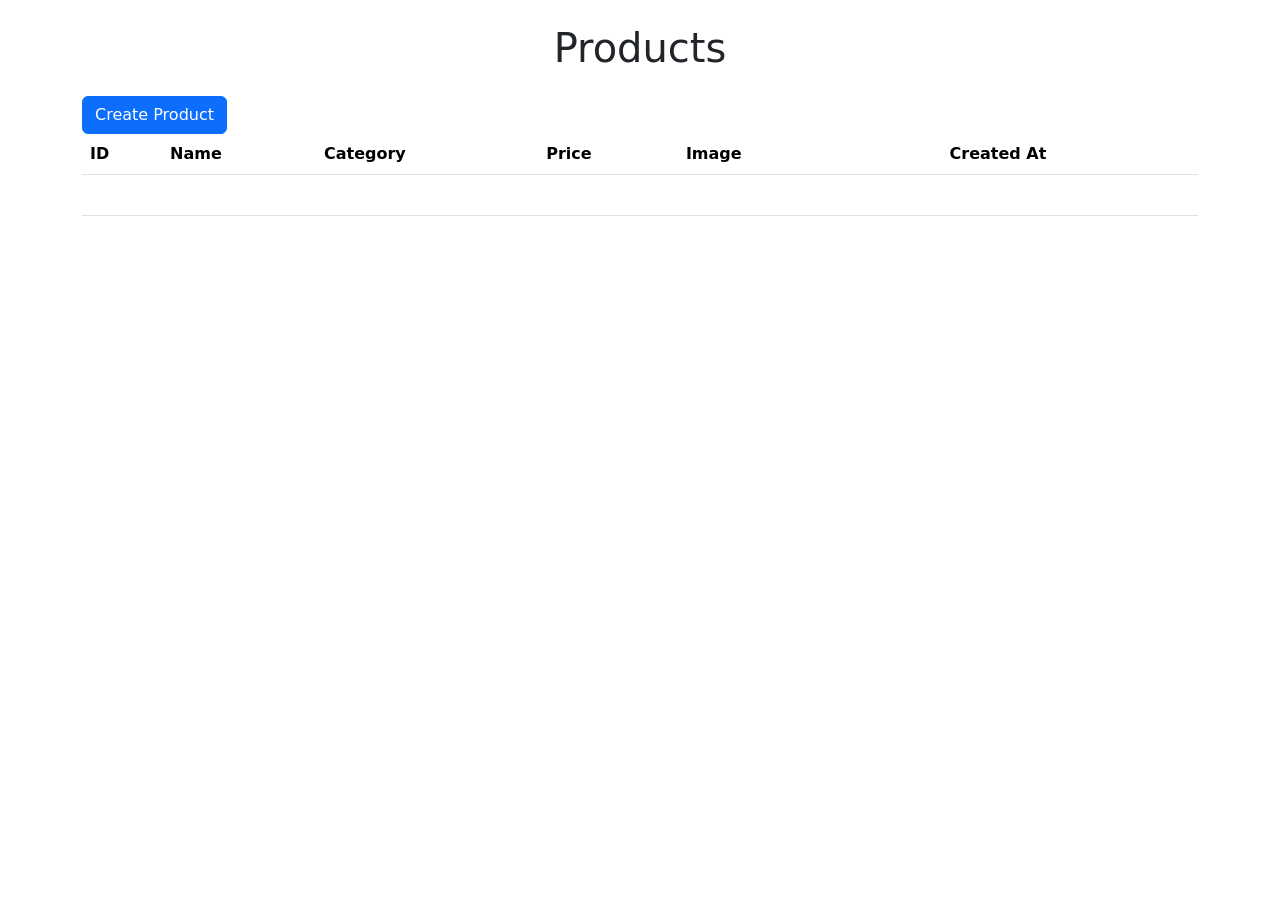
==== src/main/resources/templates/index.html @ c9c0a381 "Initial commit" ====
<!doctype html>
<html lang="en">
<head>
    <meta charset="utf-8">
    <meta name="viewport" content="width=device-width, initial-scale=1">
    <title>Bootstrap demo</title>
    <link href="https://cdn.jsdelivr.net/npm/bootstrap@5.3.3/dist/css/bootstrap.min.css" rel="stylesheet" integrity="sha384-QWTKZyjpPEjISv5WaRU9OFeRpok6YctnYmDr5pNlyT2bRjXh0JMhjY6hW+ALEwIH" crossorigin="anonymous">
</head>
<body>
<div class="container">
    <h1 class="text-center my-4">Products</h1>
    <a class="btn btn-primary" href="/goods/create">Create Product</a>

    <table class="table">
        <thead>
        <tr>
            <th>ID</th>
            <th>Name</th>
            <th>Category</th>
            <th>Price</th>
            <th>Image</th>
            <th>Created At</th>
        </tr>
        </thead>
        <tbody>
        <tr th:each="good: ${goods}">
            <td th:text="${good.id}"></td>
            <td th:text="${good.name}"></td>
            <td th:text="${good.category}"></td>
            <td th:text="@{${good.price} + '원'}"></td>
            <td>
                <img th:src="@{'/images/'+${good.imageFileName}}" width="100">
            </td>
            <td th:text="${good.createAt.toString().substring(0,10)}"></td>
        </tr>
        </tbody>
    </table>
</div>
<script src="https://cdn.jsdelivr.net/npm/bootstrap@5.3.3/dist/js/bootstrap.bundle.min.js" integrity="sha384-YvpcrYf0tY3lHB60NNkmXc5s9fDVZLESaAA55NDzOxhy9GkcIdslK1eN7N6jIeHz" crossorigin="anonymous"></script>
</body>
</html>
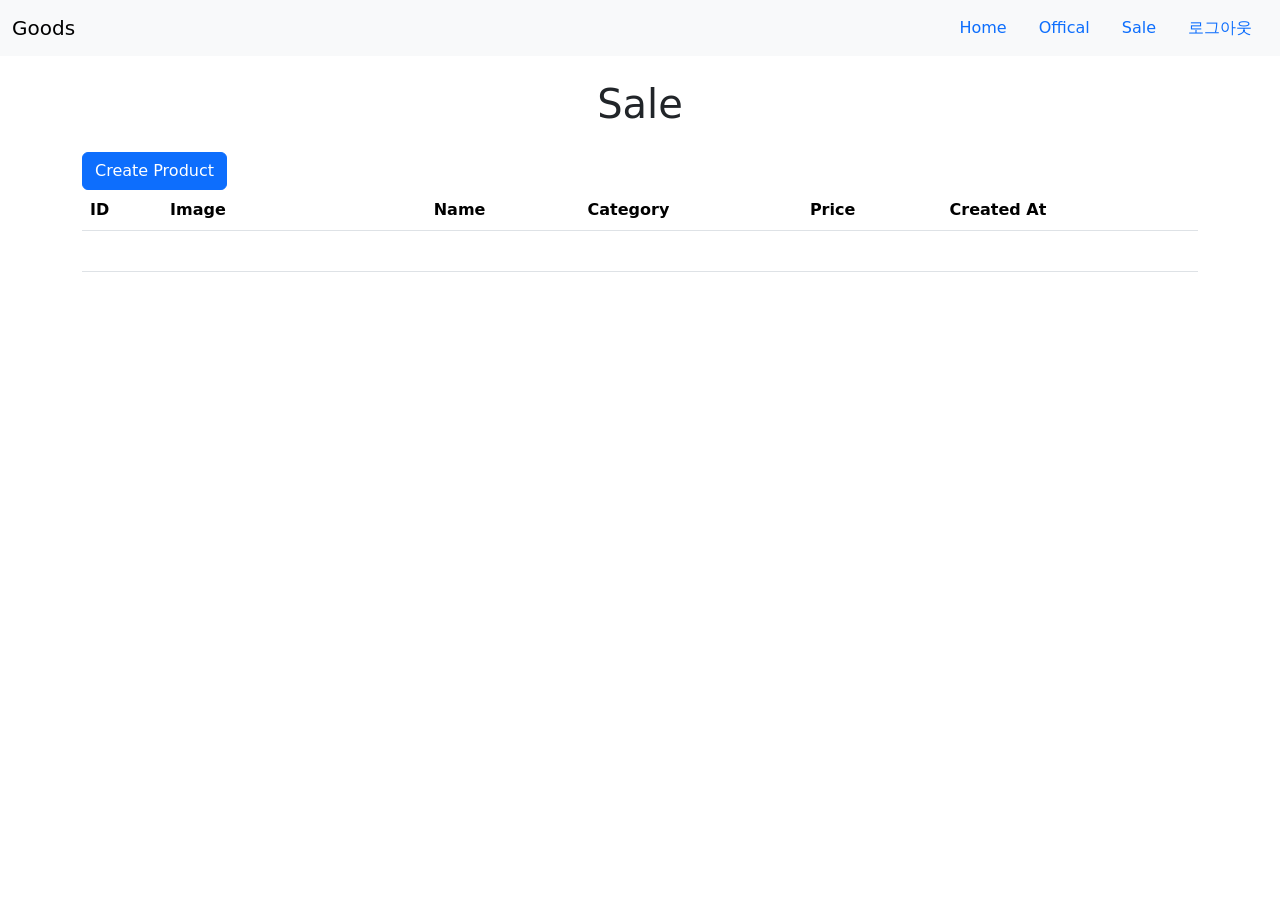
==== commit f5255d49: "메인페이지 카드 수정, 리스트 구분" ====
--- a/src/main/resources/templates/index.html
+++ b/src/main/resources/templates/index.html
@@ -7,31 +7,51 @@
     <link href="https://cdn.jsdelivr.net/npm/bootstrap@5.3.3/dist/css/bootstrap.min.css" rel="stylesheet" integrity="sha384-QWTKZyjpPEjISv5WaRU9OFeRpok6YctnYmDr5pNlyT2bRjXh0JMhjY6hW+ALEwIH" crossorigin="anonymous">
 </head>
 <body>
+<nav class="navbar navbar-light bg-light">
+    <div class="container-fluid">
+        <a class="navbar-brand" th:href="${'/goods'}">Goods</a>
+
+        <ul class="nav justify-content-end">
+            <li class="nav-item">
+                <a class="nav-link active" aria-current="page" th:href="${'/goods'}">Home</a>
+            </li>
+            <li class="nav-item">
+                <a class="nav-link" th:href="${'/goods/official'}">Offical</a>
+            </li>
+            <li class="nav-item">
+                <a class="nav-link" th:href="${'/goods/sale'}">Sale</a>
+            </li>
+            <li class="nav-item">
+                <a class="nav-link" th:href="@{/logout}" >로그아웃</a>
+            </li>
+        </ul>
+    </div>
+</nav>
 <div class="container">
-    <h1 class="text-center my-4">Products</h1>
-    <a class="btn btn-primary" href="/goods/create">Create Product</a>
+    <h1 class="text-center my-4">Sale</h1>
+    <a class="btn btn-primary" href="/goods/create/unofficial">Create Product</a>
 
     <table class="table">
         <thead>
         <tr>
             <th>ID</th>
+            <th>Image</th>
             <th>Name</th>
             <th>Category</th>
             <th>Price</th>
-            <th>Image</th>
             <th>Created At</th>
         </tr>
         </thead>
         <tbody>
-        <tr th:each="good: ${goods}">
-            <td th:text="${good.id}"></td>
-            <td th:text="${good.name}"></td>
-            <td th:text="${good.category}"></td>
-            <td th:text="@{${good.price} + '원'}"></td>
+        <tr th:each="goods: ${unofficialGoods}">
+            <td th:text="${goods.id}"></td>
             <td>
-                <img th:src="@{'/images/'+${good.imageFileName}}" width="100">
+                <img th:src="@{'/images/'+${goods.imageFileName}}" width="100">
             </td>
-            <td th:text="${good.createAt.toString().substring(0,10)}"></td>
+            <td><a th:text="${goods.title}" th:href="@{/goods/view(id=${goods.id})}"> </a></td>
+            <td th:text="${goods.category}"></td>
+            <td th:text="@{${goods.price} + '원'}"></td>
+            <td th:text="${goods.createAt.toString().substring(0,10)}"></td>
         </tr>
         </tbody>
     </table>
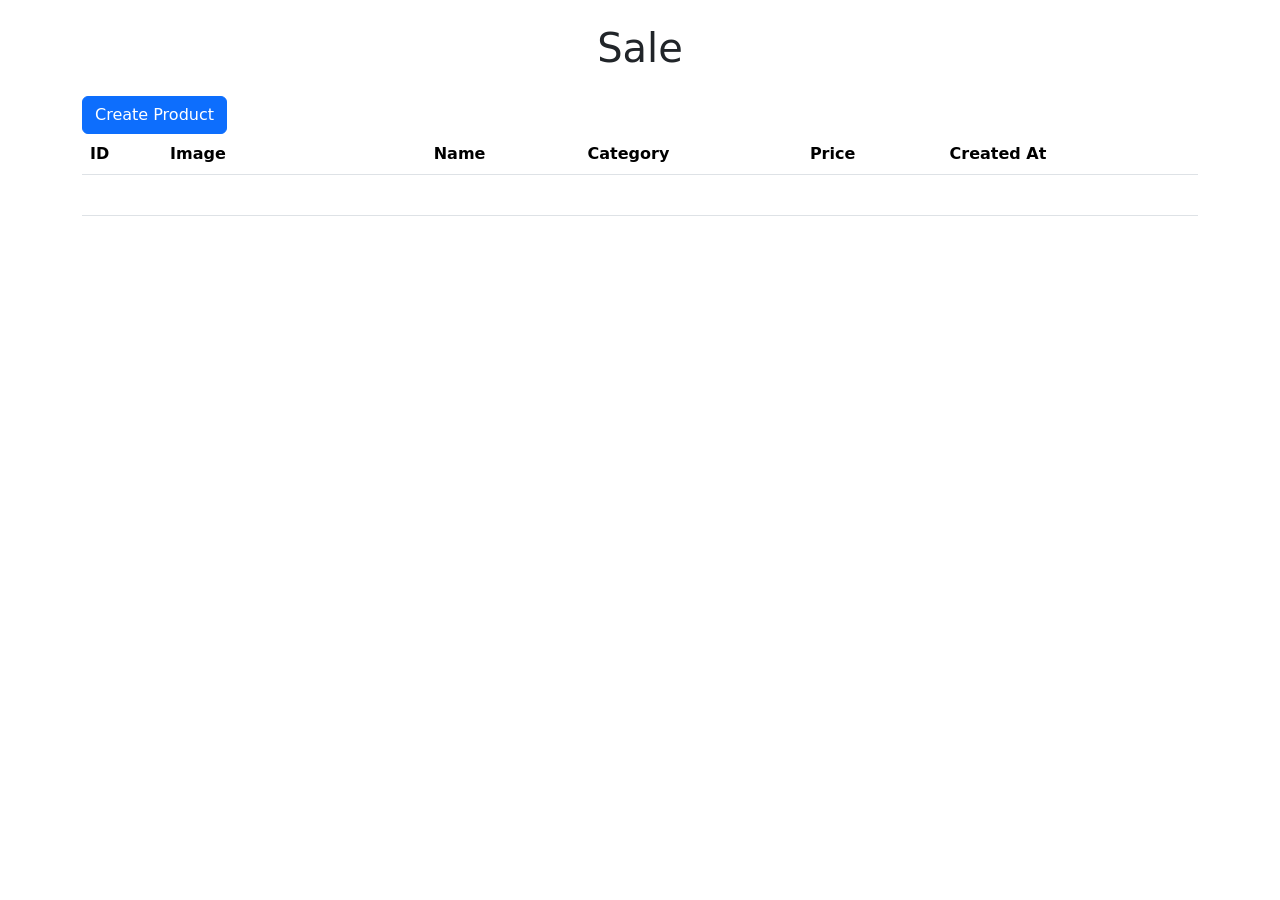
==== commit afb0f27f: "관리자 페이지 분리, 수정 버튼 수정" ====
--- a/src/main/resources/templates/index.html
+++ b/src/main/resources/templates/index.html
@@ -7,26 +7,10 @@
     <link href="https://cdn.jsdelivr.net/npm/bootstrap@5.3.3/dist/css/bootstrap.min.css" rel="stylesheet" integrity="sha384-QWTKZyjpPEjISv5WaRU9OFeRpok6YctnYmDr5pNlyT2bRjXh0JMhjY6hW+ALEwIH" crossorigin="anonymous">
 </head>
 <body>
-<nav class="navbar navbar-light bg-light">
-    <div class="container-fluid">
-        <a class="navbar-brand" th:href="${'/goods'}">Goods</a>
 
-        <ul class="nav justify-content-end">
-            <li class="nav-item">
-                <a class="nav-link active" aria-current="page" th:href="${'/goods'}">Home</a>
-            </li>
-            <li class="nav-item">
-                <a class="nav-link" th:href="${'/goods/official'}">Offical</a>
-            </li>
-            <li class="nav-item">
-                <a class="nav-link" th:href="${'/goods/sale'}">Sale</a>
-            </li>
-            <li class="nav-item">
-                <a class="nav-link" th:href="@{/logout}" >로그아웃</a>
-            </li>
-        </ul>
-    </div>
-</nav>
+<!-- 공통 네비게이션 바를 포함 -->
+<div th:replace="navbar"></div>
+
 <div class="container">
     <h1 class="text-center my-4">Sale</h1>
     <a class="btn btn-primary" href="/goods/create/unofficial">Create Product</a>
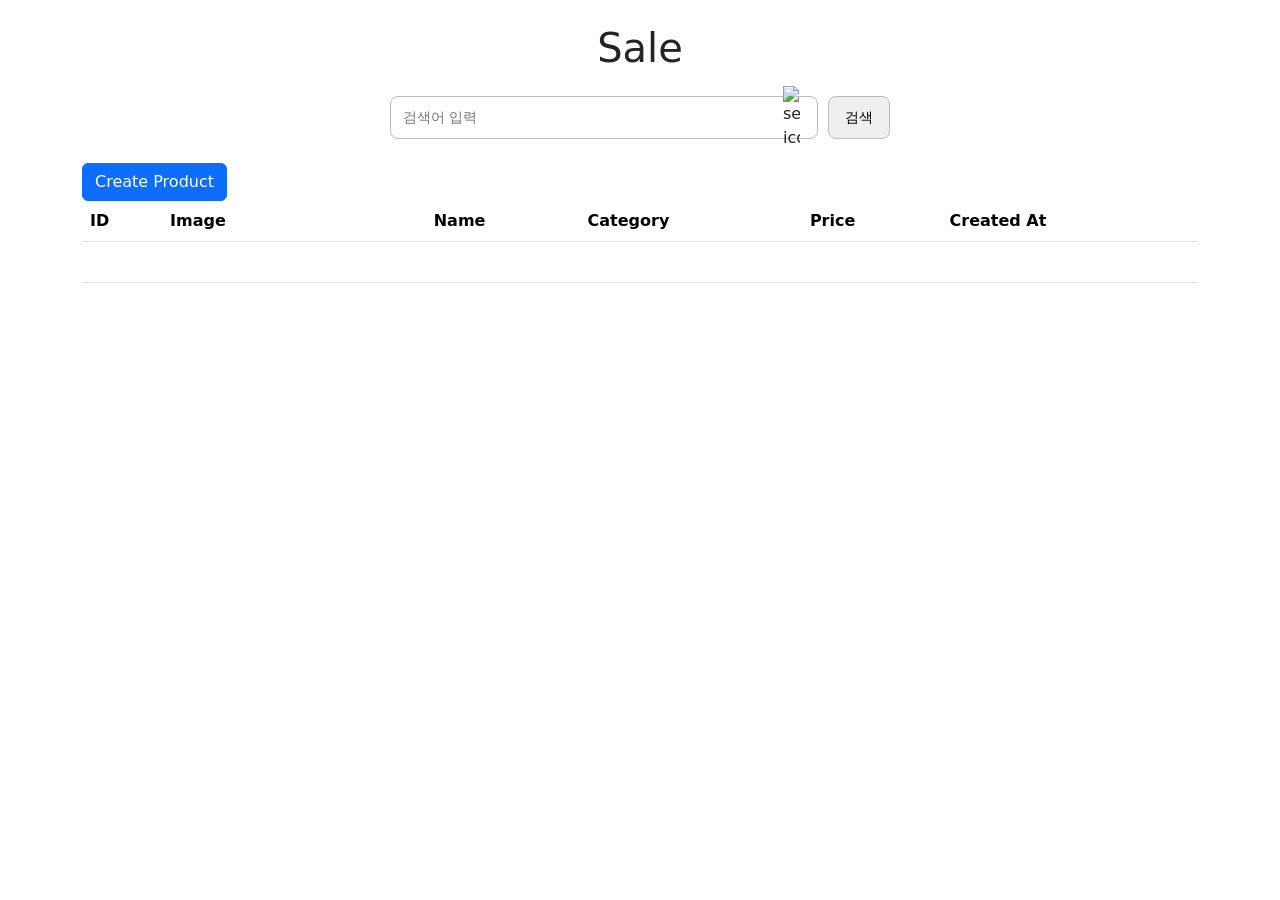
==== commit fb2e7a24: "검색창 수정 중" ====
--- a/src/main/resources/templates/index.html
+++ b/src/main/resources/templates/index.html
@@ -5,6 +5,40 @@
     <meta name="viewport" content="width=device-width, initial-scale=1">
     <title>Bootstrap demo</title>
     <link href="https://cdn.jsdelivr.net/npm/bootstrap@5.3.3/dist/css/bootstrap.min.css" rel="stylesheet" integrity="sha384-QWTKZyjpPEjISv5WaRU9OFeRpok6YctnYmDr5pNlyT2bRjXh0JMhjY6hW+ALEwIH" crossorigin="anonymous">
+    <style>
+        .search {
+            display: flex;
+            align-items: center; /* 세로 정렬 */
+            width: 500px; /* 검색 창 너비 */
+            margin: 0 auto; /* 가로 중앙 정렬 */
+            position: relative; /* 다른 요소와의 위치 조정 */
+        }
+
+        .keyword {
+            flex: 1; /* 검색창이 가로 공간 대부분 차지 */
+            border: 1px solid #bbb;
+            border-radius: 8px;
+            padding: 10px 12px;
+            font-size: 14px;
+            margin-right: 10px; /* 검색 버튼과 간격 */
+        }
+
+        .search img {
+            position: absolute;
+            width: 17px;
+            top: 50%;
+            transform: translateY(-50%);
+            right: 90px; /* 검색 버튼과 겹치지 않도록 조정 */
+        }
+
+        .submit-btn {
+            border: 1px solid #bbb;
+            border-radius: 8px;
+            padding: 10px 16px;
+            font-size: 14px;
+            cursor: pointer;
+        }
+    </style>
 </head>
 <body>
 
@@ -13,6 +47,14 @@
 
 <div class="container">
     <h1 class="text-center my-4">Sale</h1>
+    </hr>
+    <form class="search" th:action="@{/filterUnofficial}" method="get" th:object="${filter}">
+        <input class="keyword" type="text" placeholder="검색어 입력" th:field="*{keyword}"/>
+        <img src="https://s3.ap-northeast-2.amazonaws.com/cdn.wecode.co.kr/icon/search.png" alt="search icon">
+        <input type="submit" value="검색" class="submit-btn" />
+    </form>
+    <br>
+
     <a class="btn btn-primary" href="/goods/create/unofficial">Create Product</a>
 
     <table class="table">
